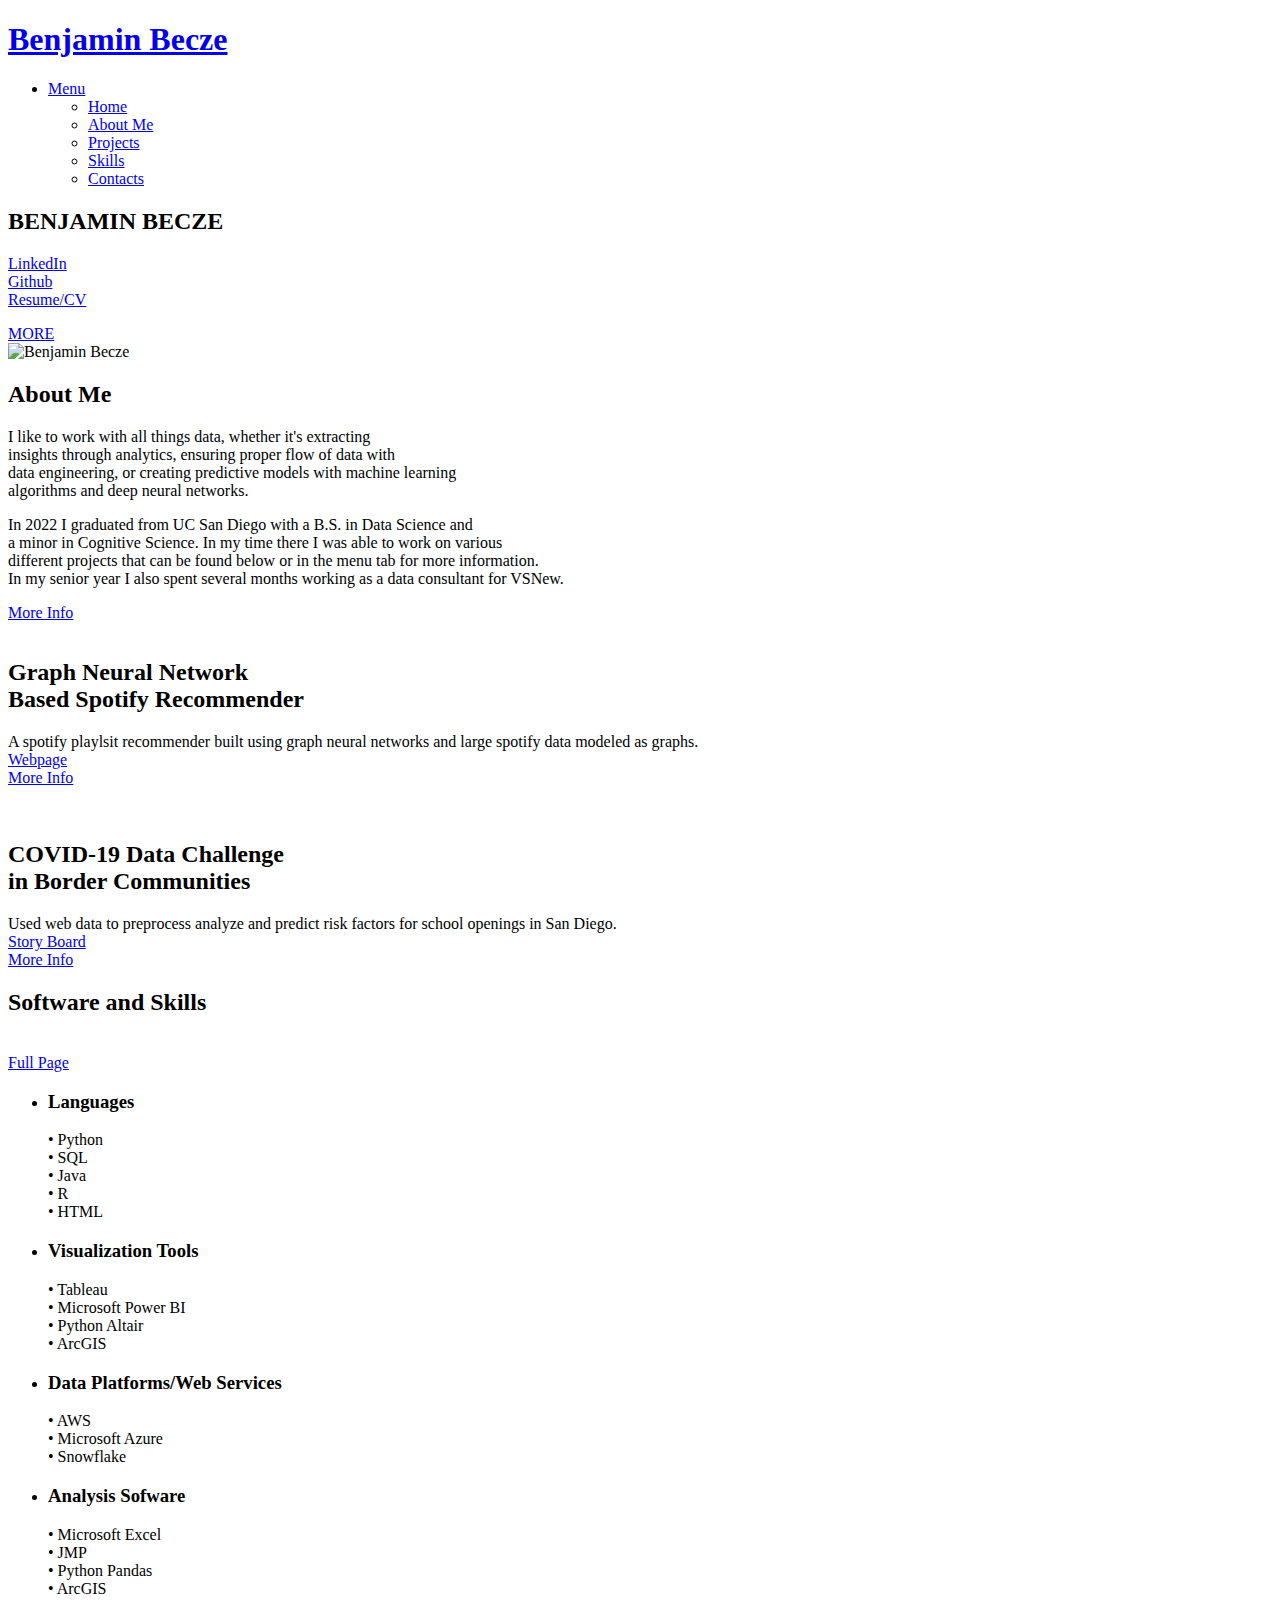
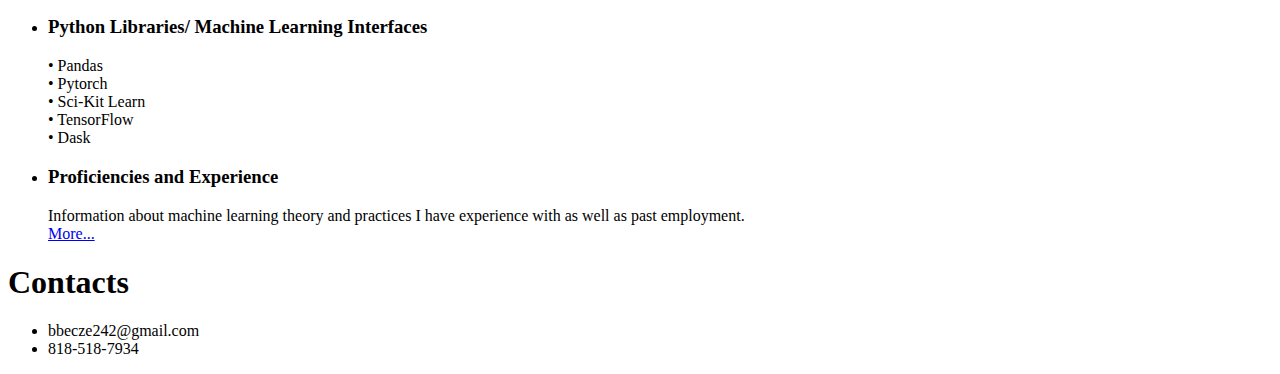
==== index.html @ ec4da134 "removed add" ====
<!DOCTYPE HTML>
<!--
	Spectral by HTML5 UP
	html5up.net | @ajlkn
	Free for personal and commercial use under the CCA 3.0 license (html5up.net/license)
-->
<html>
	<head>
		<title>Benjamin Becze - Home</title>
		<meta charset="utf-8" />
		<meta name="viewport" content="width=device-width, initial-scale=1, user-scalable=no" />
		<link rel="stylesheet" href="assets/css/main.css" />
		<noscript><link rel="stylesheet" href="assets/css/noscript.css" /></noscript>
	</head>
	<body class="landing is-preload">

		<!-- Page Wrapper -->
			<div id="page-wrapper">

				<!-- Header -->
					<header id="header" class="alt">
						<h1><a href="index.html">Benjamin Becze</a></h1>
						<nav id="nav">
							<ul>
								<li class="special">
									<a href="#menu" class="menuToggle"><span>Menu</span></a>
									<div id="menu">
										<ul>
											<li><a href="index.html">Home</a></li>
											<li><a href="about.html">About Me</a></li>
											<li><a href="projects.html">Projects</a></li>
											<li><a href="skills.html">Skills</a></li>
											<li><a href="contacts.html">Contacts</a></li>
										</ul>
									</div>
								</li>
							</ul>
						</nav>
					</header>

				<!-- Banner -->
					<section id="banner">
						<div class="inner">
							<h2>BENJAMIN BECZE</h2>
							<p><a href="https://www.linkedin.com/in/benjamin-becze-307b541b6/">LinkedIn</a> <br />
							<a href="https://github.com/Benjamin242/">Github</a><br />
							<a href="resume_benjamin_becze.pdf">Resume/CV</a></p>

						</div>
						<a href="#one" class="more scrolly">MORE</a>
					</section>

				<!-- One -->
					<section id="one" class="wrapper style1 special">
						<div class="inner">
							<img src="images/pfp.jpg" alt="Benjamin Becze" style="width:250px;height:250px;">
							<header class="major">


								<h2>About Me<br />
								</h2>

								<p>I like to work with all things data, whether it's extracting <br />
								insights through analytics, ensuring proper flow of data with <br />
								data engineering, or creating predictive models with machine learning <br />
							  algorithms and deep neural networks. </p>
								<p>In 2022 I graduated from UC San Diego with a B.S. in Data Science and <br />
								a minor in Cognitive Science. In my time there I was able to work on various <br />
								different projects that can be found below or in the menu tab for more information. <br />
							  In my senior year I also spent several months working as a data consultant for VSNew. </p>

								<a href="https://benjamin242.github.io/about.html">More Info</a>
							</header>

						</div>
					</section>

				<!-- Two -->
					<section id="two" class="wrapper alt style2">
						<section class="spotlight">
							<div class="image"><img src="images/spotify.jpg" alt="" /></div><div class="content">
								<h2>Graph Neural Network <br />
								Based Spotify Recommender</h2>
								<p>A spotify playlsit recommender built using graph neural networks and large spotify data modeled as graphs.
									<br />
								<a href="https://shonepatil.github.io/GNN-Spotify-Recommender-Website/">Webpage</a>
									<br />
								<a href="https://benjamin242.github.io/projects.html">More Info</a>
									<br />
								</p>

							</div>
						</section>
						<section class="spotlight">
							<div class="image"><img src="images/covid.jpg" alt="" /></div><div class="content">
								<h2>COVID-19 Data Challenge <br />
								in Border Communities</h2>
								<p>Used web data to preprocess analyze and predict risk factors for school openings in San Diego.
									<br />
									<a href="https://storymaps.arcgis.com/stories/aaeead0a241947cda83199336118087a">Story Board</a>
									<br />
									<a href="https://benjamin242.github.io/projects.html">More Info</a>
									<br />
								</p>
							</div>
						</section>
					</section>

				<!-- Three -->
					<section id="three" class="wrapper style3 special">
						<div class="inner">
							<header class="major">
								<h2>Software and Skills</h2>
								<br />
								<a href="https://benjamin242.github.io/skills.html">Full Page</a></p>
							</header>
							<ul class="features">
								<li class="icon solid fa-code">
									<h3>Languages</h3>
									<p>&#x2022; Python <br />&#x2022; SQL <br />&#x2022; Java <br />&#x2022; R <br />&#x2022; HTML </p>
								</li>
								<li class="icon solid fa-laptop">
									<h3>Visualization Tools</h3>
									<p>&#x2022; Tableau <br />&#x2022; Microsoft Power BI <br />&#x2022; Python Altair <br />&#x2022; ArcGIS</p>
								</li>
								<li class="icon solid database">
									<h3>Data Platforms/Web Services</h3>
									<p>&#x2022; AWS <br />&#x2022; Microsoft Azure <br />&#x2022; Snowflake</p>
								</li>
								<li class="icon solid bar-chart-o">
									<h3>Analysis Sofware</h3>
									<p>&#x2022; Microsoft Excel <br />&#x2022; JMP <br />&#x2022; Python Pandas <br />&#x2022; ArcGIS</p>
								</li>
								<li class="icon keyboard-o">
									<h3>Python Libraries/ Machine Learning Interfaces</h3>
									<p>&#x2022; Pandas <br />&#x2022; Pytorch <br />&#x2022; Sci-Kit Learn <br />&#x2022; TensorFlow <br />&#x2022; Dask</p>
								</li>
								<li class="icon fa-university">
									<h3>Proficiencies and Experience</h3>
									<p>Information about machine learning theory and practices I have experience with as well as past employment.  <br />
									<a href="https://benjamin242.github.io/skills.html">More...</a> </p>
								</li>
							</ul>
						</div>
					</section>

				<!-- Footer -->
					<footer id="footer">
						<header>
							<h1>Contacts</h1>
							<ul>
								<li>bbecze242@gmail.com</li>
								<li>818-518-7934</li>
							</ul>
						</header>
					</footer>

			</div>

		<!-- Scripts -->
			<script src="assets/js/jquery.min.js"></script>
			<script src="assets/js/jquery.scrollex.min.js"></script>
			<script src="assets/js/jquery.scrolly.min.js"></script>
			<script src="assets/js/browser.min.js"></script>
			<script src="assets/js/breakpoints.min.js"></script>
			<script src="assets/js/util.js"></script>
			<script src="assets/js/main.js"></script>

	</body>
</html>
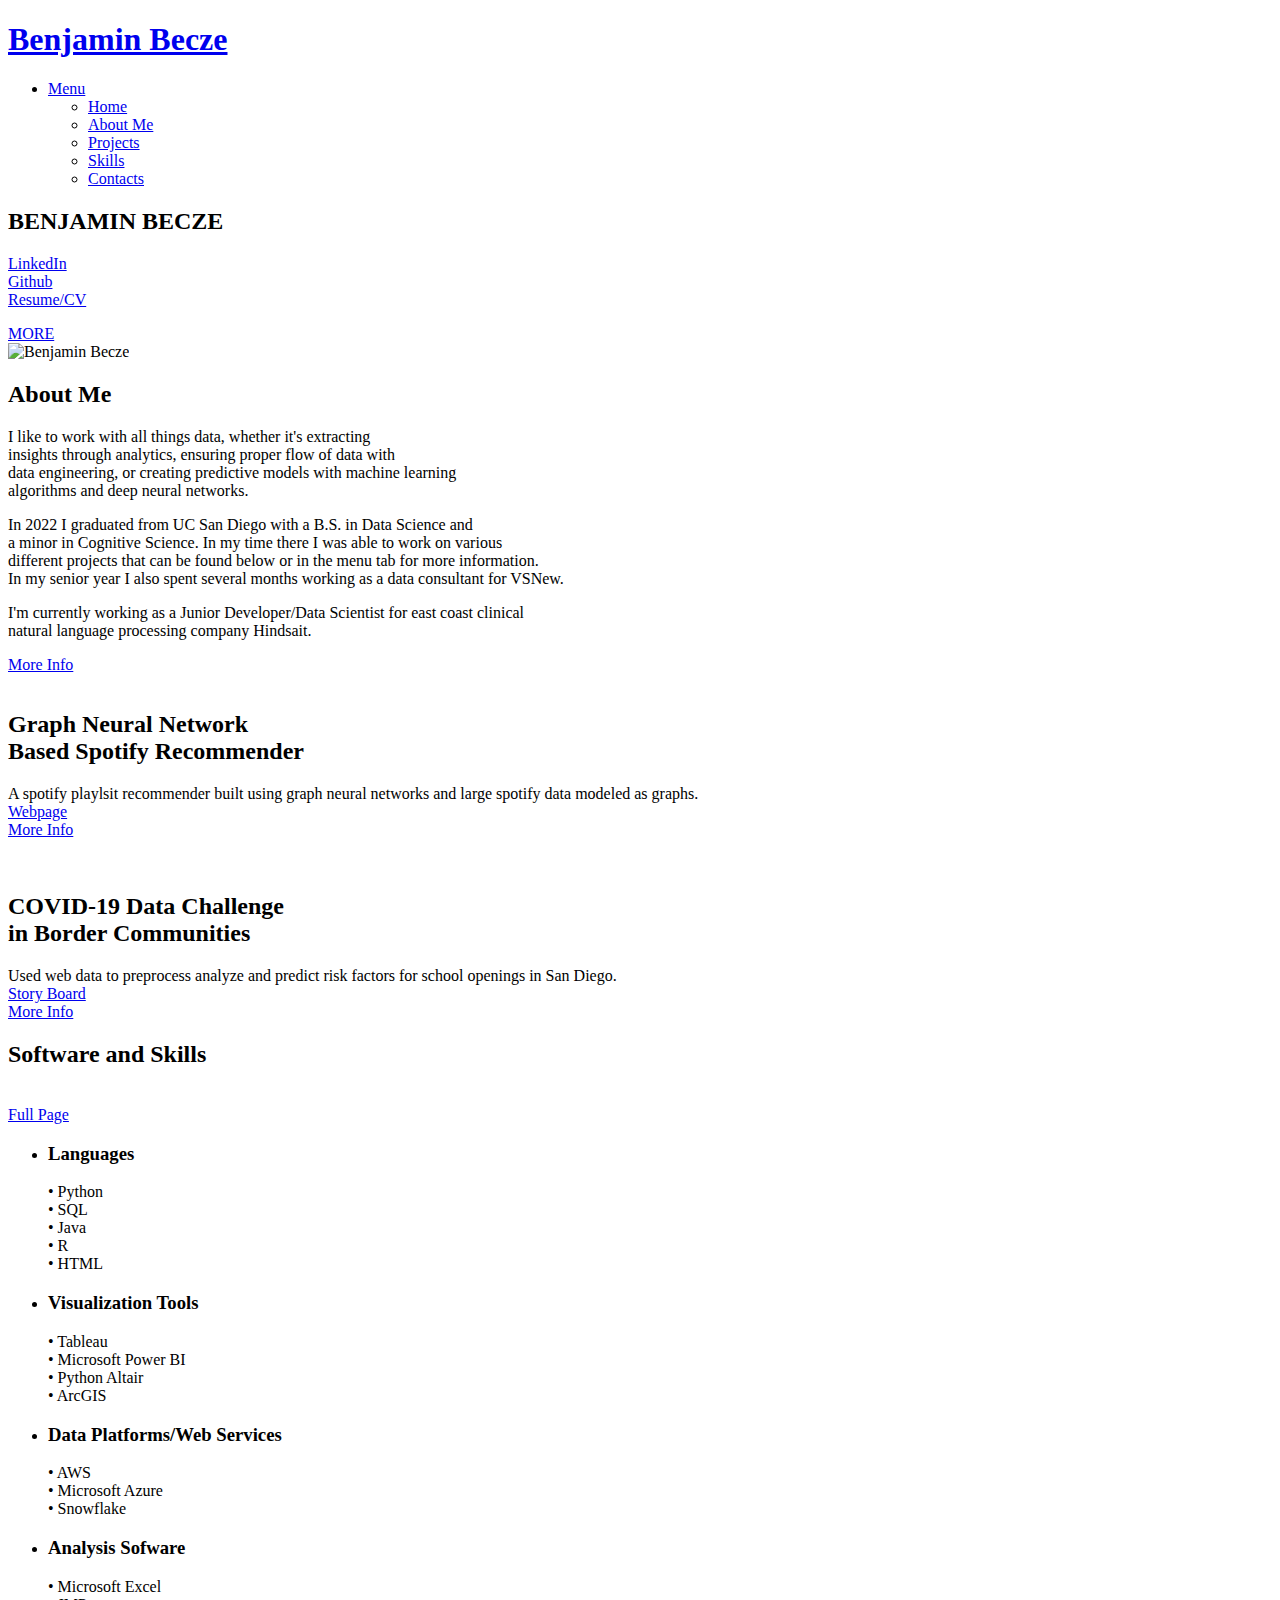
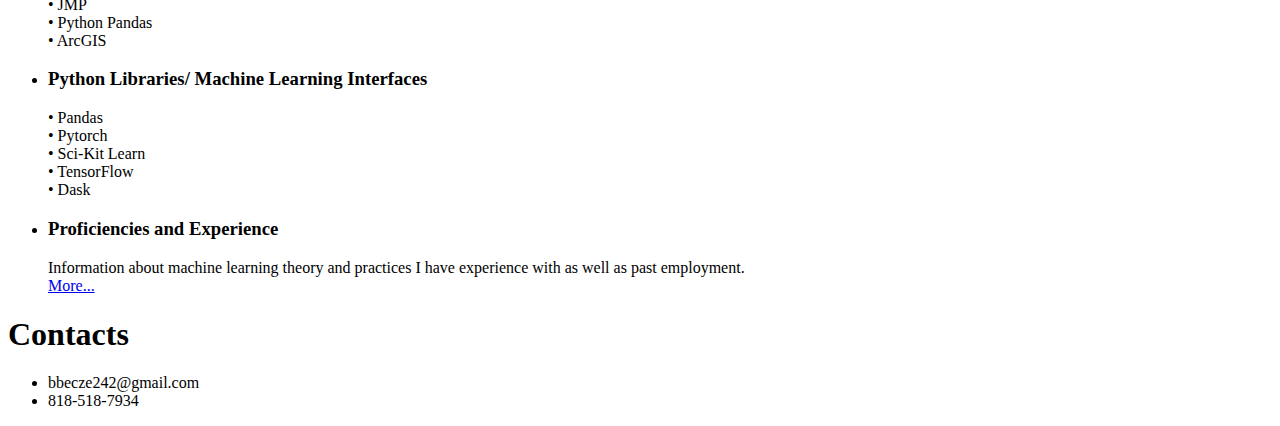
==== commit 8f712722: "updated for hindsait" ====
--- a/index.html
+++ b/index.html
@@ -68,6 +68,9 @@
 								a minor in Cognitive Science. In my time there I was able to work on various <br />
 								different projects that can be found below or in the menu tab for more information. <br />
 							  In my senior year I also spent several months working as a data consultant for VSNew. </p>
+
+								<p>I'm currently working as a Junior Developer/Data Scientist for east coast clinical  <br />
+								natural language processing company Hindsait. </p>
 
 								<a href="https://benjamin242.github.io/about.html">More Info</a>
 							</header>
